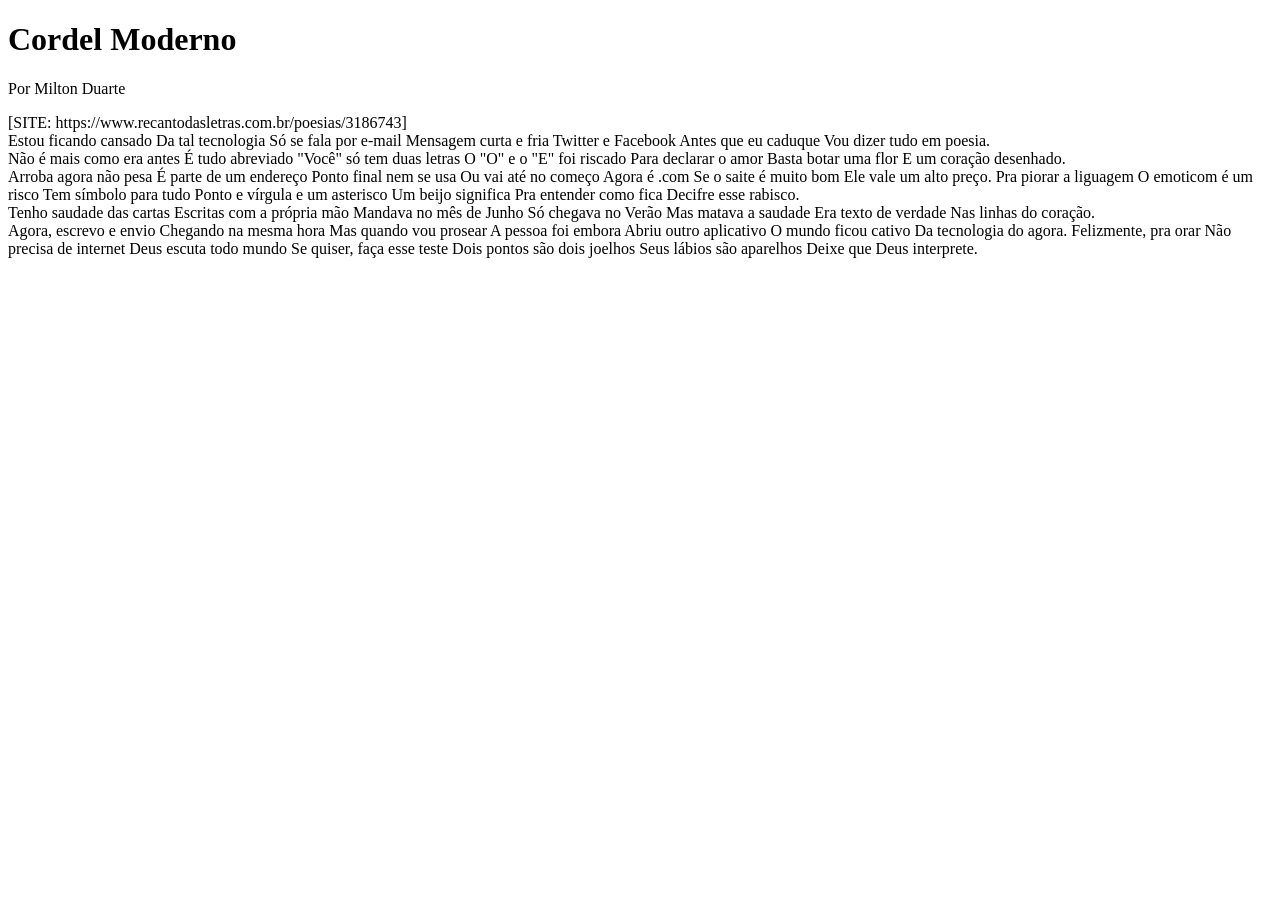
==== desafio02/index.html @ 9690cdac "criei o html" ====
<!DOCTYPE html>
<html lang="pt-br">
<head>
    <meta charset="UTF-8">
    <meta name="viewport" content="width=device-width, initial-scale=1.0">
    <title>Document</title>
    <link rel="stylesheet" href="estilo/style.css">
</head>
<body>
    <header>
        <h1>Cordel Moderno</h1>
        <p>Por Milton Duarte</p>
        [SITE: https://www.recantodasletras.com.br/poesias/3186743]
    </header>

<main>
    <section>
        Estou ficando cansado
        Da tal tecnologia
        Só se fala por e-mail
        Mensagem curta e fria
        Twitter e Facebook
        Antes que eu caduque
        Vou dizer tudo em poesia.
    </section>
    
    
    
    <section>
        Não é mais como era antes
        É tudo abreviado
        "Você" só tem duas letras
        O "O" e o "E" foi riscado
        Para declarar o amor
        Basta botar uma flor
        E um coração desenhado.
    </section>
    
   
    
    <section>
        Arroba agora não pesa
        É parte de um endereço
        Ponto final nem se usa
        Ou vai até no começo
        Agora é .com
        Se o saite é muito bom
        Ele vale um alto preço.
        
        Pra piorar a liguagem
        O emoticom é um risco
        Tem símbolo para tudo
        Ponto e vírgula e um asterisco
        Um beijo significa
        Pra entender como fica
        Decifre esse rabisco.
    </section>
    

    
    <section>
        Tenho saudade das cartas
        Escritas com a própria mão
        Mandava no mês de Junho
        Só chegava no Verão
        Mas matava a saudade
        Era texto de verdade
        Nas linhas do coração.
    </section>
    
  
    
    <section>
        Agora, escrevo e envio
        Chegando na mesma hora
        Mas quando vou prosear
        A pessoa foi embora
        Abriu outro aplicativo
        O mundo ficou cativo
        Da tecnologia do agora.
        
        Felizmente, pra orar
        Não precisa de internet
        Deus escuta todo mundo
        Se quiser, faça esse teste
        Dois pontos são dois joelhos
        Seus lábios são aparelhos
        Deixe que Deus interprete.
        </main>
    </section>
</body>
</html>
---- desafio02/estilo/style.css ----
@charset "UTF-8";
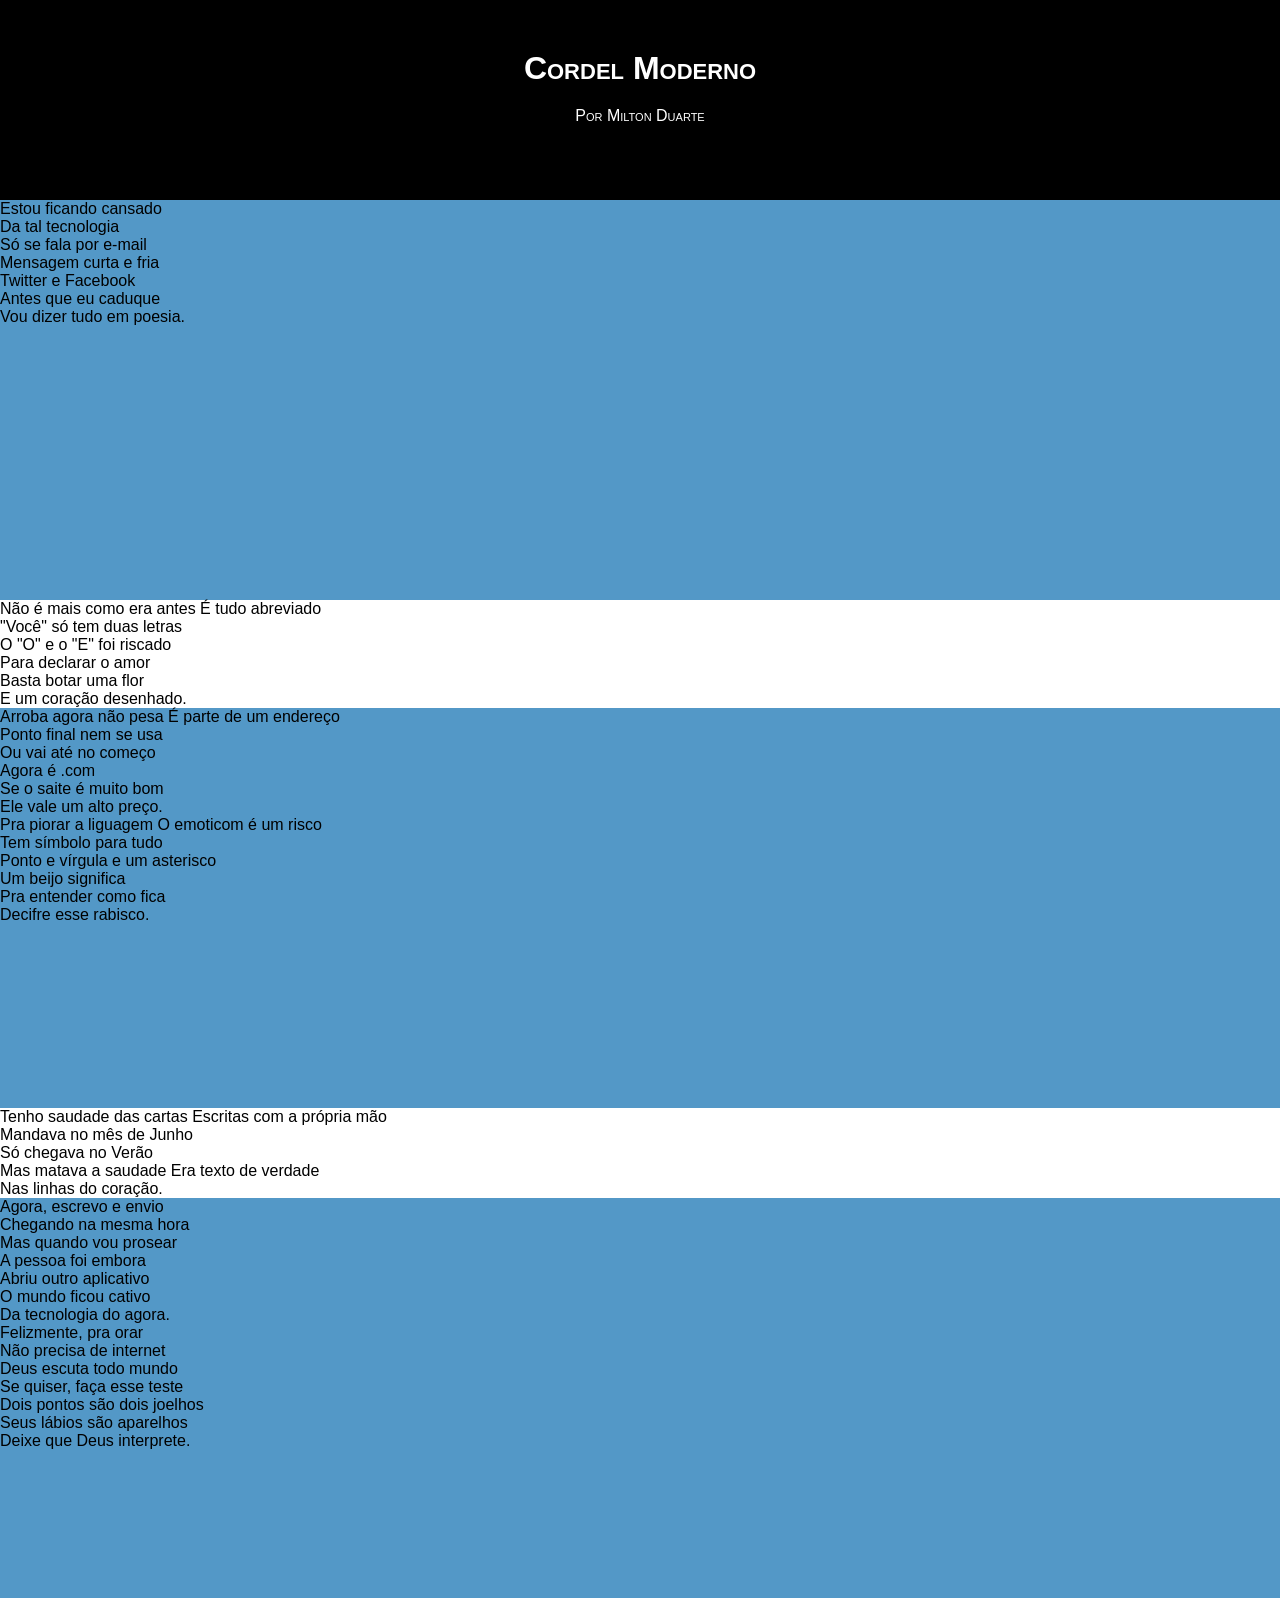
==== commit 2e5fdebe: "avancei no projeto cordel" ====
--- a/desafio02/index.html
+++ b/desafio02/index.html
@@ -14,78 +14,78 @@
     </header>
 
 <main>
-    <section>
-        Estou ficando cansado
-        Da tal tecnologia
-        Só se fala por e-mail
-        Mensagem curta e fria
-        Twitter e Facebook
-        Antes que eu caduque
-        Vou dizer tudo em poesia.
+    <section class="normal">
+        Estou ficando cansado <br>
+        Da tal tecnologia<br>
+        Só se fala por e-mail<br>
+        Mensagem curta e fria<br>
+        Twitter e Facebook<br>
+        Antes que eu caduque<br>
+        Vou dizer tudo em poesia.<br>
     </section>
     
     
     
     <section>
         Não é mais como era antes
-        É tudo abreviado
-        "Você" só tem duas letras
-        O "O" e o "E" foi riscado
-        Para declarar o amor
-        Basta botar uma flor
-        E um coração desenhado.
+        É tudo abreviado <br>
+        "Você" só tem duas letras <br>
+        O "O" e o "E" foi riscado <br>
+        Para declarar o amor <br>
+        Basta botar uma flor <br>
+        E um coração desenhado. <br>
     </section>
     
    
     
-    <section>
+    <section class="normal">
         Arroba agora não pesa
-        É parte de um endereço
-        Ponto final nem se usa
-        Ou vai até no começo
-        Agora é .com
-        Se o saite é muito bom
-        Ele vale um alto preço.
+        É parte de um endereço <br>
+        Ponto final nem se usa <br>
+        Ou vai até no começo <br>
+        Agora é .com <br>
+        Se o saite é muito bom <br>
+        Ele vale um alto preço. <br>
         
         Pra piorar a liguagem
-        O emoticom é um risco
-        Tem símbolo para tudo
-        Ponto e vírgula e um asterisco
-        Um beijo significa
-        Pra entender como fica
-        Decifre esse rabisco.
+        O emoticom é um risco <br>
+        Tem símbolo para tudo <br>
+        Ponto e vírgula e um asterisco <br>
+        Um beijo significa <br>
+        Pra entender como fica <br>
+        Decifre esse rabisco. <br>
     </section>
     
 
     
     <section>
         Tenho saudade das cartas
-        Escritas com a própria mão
-        Mandava no mês de Junho
-        Só chegava no Verão
+        Escritas com a própria mão <br>
+        Mandava no mês de Junho <br>
+        Só chegava no Verão <br>
         Mas matava a saudade
-        Era texto de verdade
-        Nas linhas do coração.
+        Era texto de verdade <br>
+        Nas linhas do coração. <br>
     </section>
     
   
     
-    <section>
-        Agora, escrevo e envio
-        Chegando na mesma hora
-        Mas quando vou prosear
-        A pessoa foi embora
-        Abriu outro aplicativo
-        O mundo ficou cativo
-        Da tecnologia do agora.
+    <section class="normal">
+        Agora, escrevo e envio <br>
+        Chegando na mesma hora <br>
+        Mas quando vou prosear <br>
+        A pessoa foi embora <br>
+        Abriu outro aplicativo <br>
+        O mundo ficou cativo <br>
+        Da tecnologia do agora. <br>
         
-        Felizmente, pra orar
-        Não precisa de internet
-        Deus escuta todo mundo
-        Se quiser, faça esse teste
-        Dois pontos são dois joelhos
-        Seus lábios são aparelhos
-        Deixe que Deus interprete.
+        Felizmente, pra orar <br>
+        Não precisa de internet <br>
+        Deus escuta todo mundo <br>
+        Se quiser, faça esse teste <br>
+        Dois pontos são dois joelhos <br>
+        Seus lábios são aparelhos <br>
+        Deixe que Deus interprete. <br>
         </main>
     </section>
 </body>
--- a/desafio02/estilo/style.css
+++ b/desafio02/estilo/style.css
@@ -1,3 +1,42 @@
 @charset "UTF-8";
 
+*{
+    padding: 0px;
+    margin: 0px;
 
+}
+
+html, body{
+    font-family: Arial, Helvetica, sans-serif;
+    min-height: 100%vh;
+}
+
+header{
+    background-color: black;
+    height: 200px;
+    font-variant: small-caps;
+    font-size: 10%vh;
+    
+}
+
+header> h1{
+    color: white;
+    text-align: center;
+    padding-top: 50px;
+    
+}
+
+header>p{
+    color: white;
+    text-align: center;
+    padding-top: 20px;
+}
+
+main{
+
+}
+
+main > section.normal{
+    background-color: rgb(83, 152, 199);
+    height: 400px;
+}
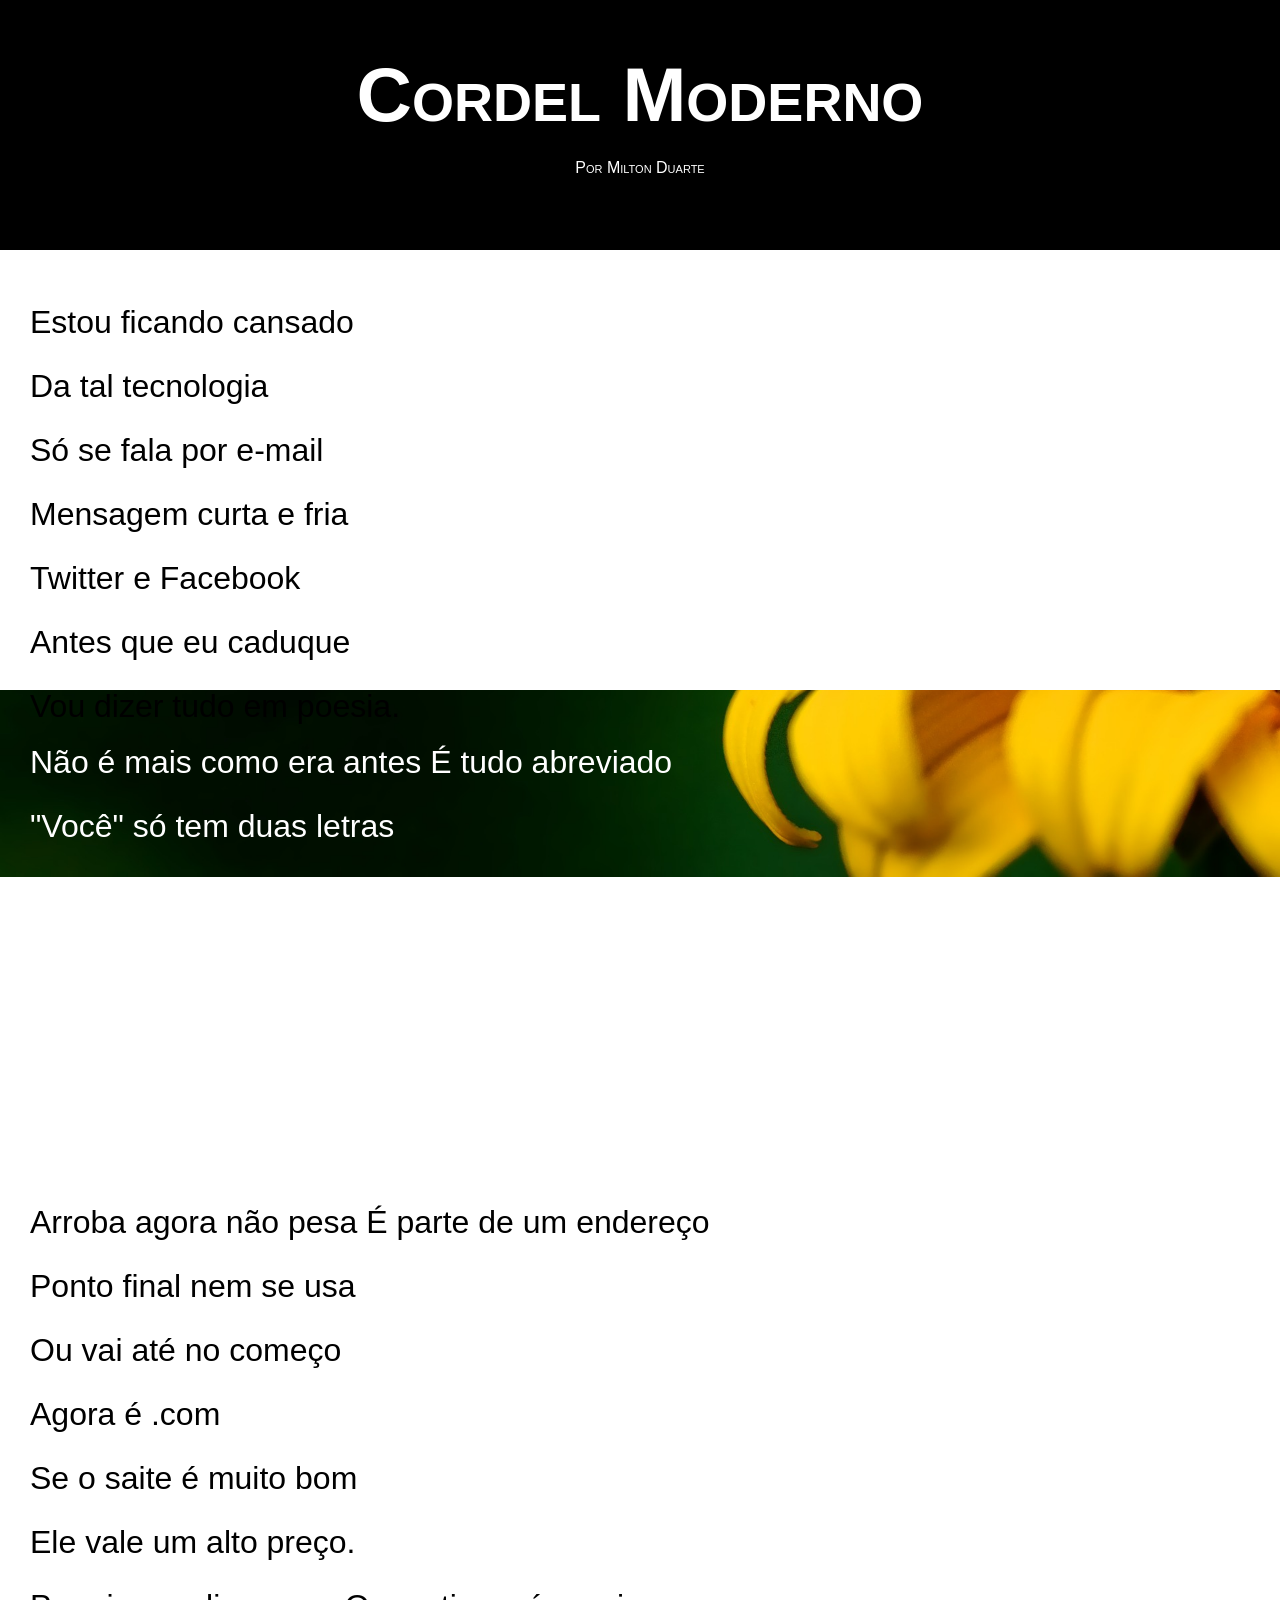
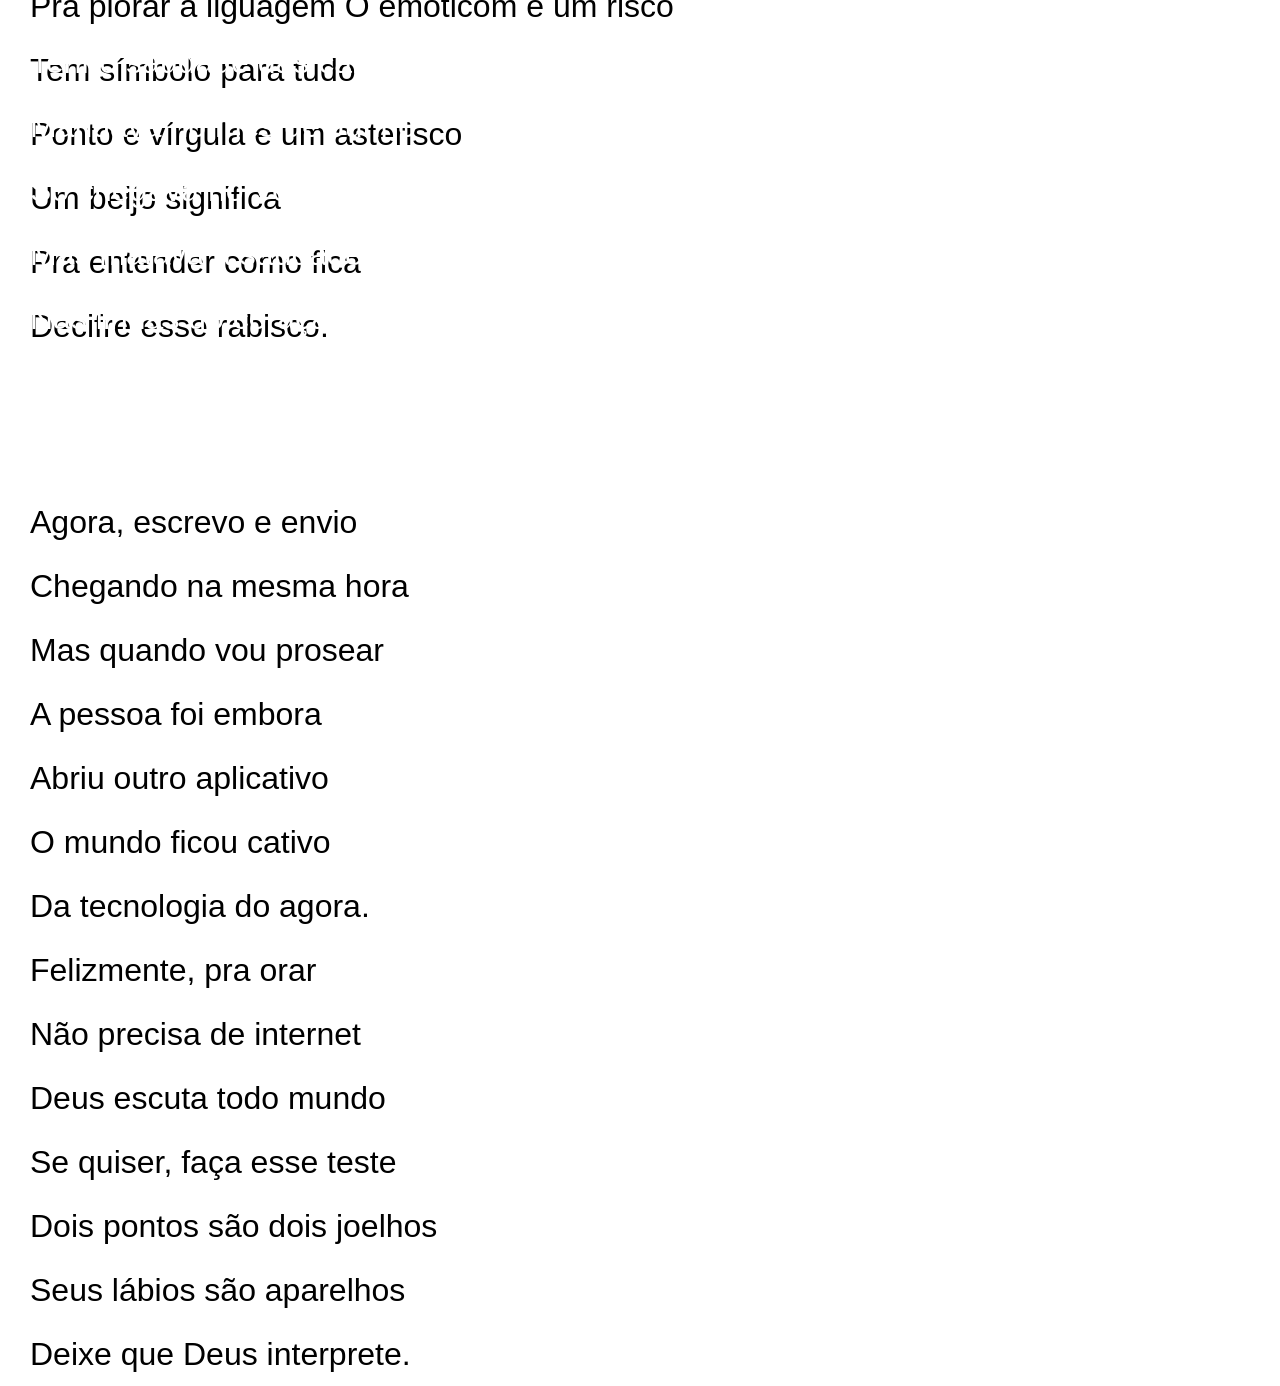
==== commit 32a244d9: "avancei na revisão" ====
--- a/desafio02/index.html
+++ b/desafio02/index.html
@@ -9,8 +9,7 @@
 <body>
     <header>
         <h1>Cordel Moderno</h1>
-        <p>Por Milton Duarte</p>
-        [SITE: https://www.recantodasletras.com.br/poesias/3186743]
+        <p>Por <a href="https://www.recantodasletras.com.br/poesias/3186743" target="_blank">Milton Duarte</a></p>
     </header>
 
 <main>
@@ -26,7 +25,7 @@
     
     
     
-    <section>
+    <section id="img1">
         Não é mais como era antes
         É tudo abreviado <br>
         "Você" só tem duas letras <br>
@@ -58,7 +57,7 @@
     
 
     
-    <section>
+    <section id="img2">
         Tenho saudade das cartas
         Escritas com a própria mão <br>
         Mandava no mês de Junho <br>
--- a/desafio02/estilo/style.css
+++ b/desafio02/estilo/style.css
@@ -8,14 +8,14 @@
 
 html, body{
     font-family: Arial, Helvetica, sans-serif;
-    min-height: 100%vh;
+    min-height: 100vh;
 }
 
 header{
     background-color: black;
-    height: 200px;
+    height: 250px;
     font-variant: small-caps;
-    font-size: 10%vh;
+    font-size: 10%vw;
     
 }
 
@@ -23,6 +23,7 @@
     color: white;
     text-align: center;
     padding-top: 50px;
+    font-size: 6vw;
     
 }
 
@@ -37,6 +38,55 @@
 }
 
 main > section.normal{
-    background-color: rgb(83, 152, 199);
+    background-attachment: scroll;
     height: 400px;
+    padding-left: 30px;
+    padding-top: 40px;
+    line-height: 2em;
+    font-size: 2.5vw;
+}
+
+a{
+    text-decoration: none;
+    color: white;
+    
+}
+
+main>section#img1{
+   
+    background-image: url(/desafio02/imagens/background001.jpg);
+    background-size: contain;
+    background-position: center center;
+    background-repeat: no-repeat;
+    background-attachment: fixed;
+    color: white;
+    padding: 20px;
+    height: 100vh;
+    height: 400px;
+    padding-left: 30px;
+    padding-top: 40px;
+    line-height: 2em;
+    font-size: 2.5vw;
+}
+
+main>section#img2{
+   
+    background-image: url(/desafio02/imagens/background002.jpg);
+    background-size: contain;
+    background-position: center center;
+    background-repeat: no-repeat;
+    background-attachment: fixed;
+    color: white;
+    padding: 20px;
+    height: 100vh;
+    height: 400px;
+    padding-left: 30px;
+    padding-top: 40px;
+    line-height: 2em;
+    font-size: 2.5vw;
+}
+
+
+a:hover{
+    text-decoration: underline;
 }
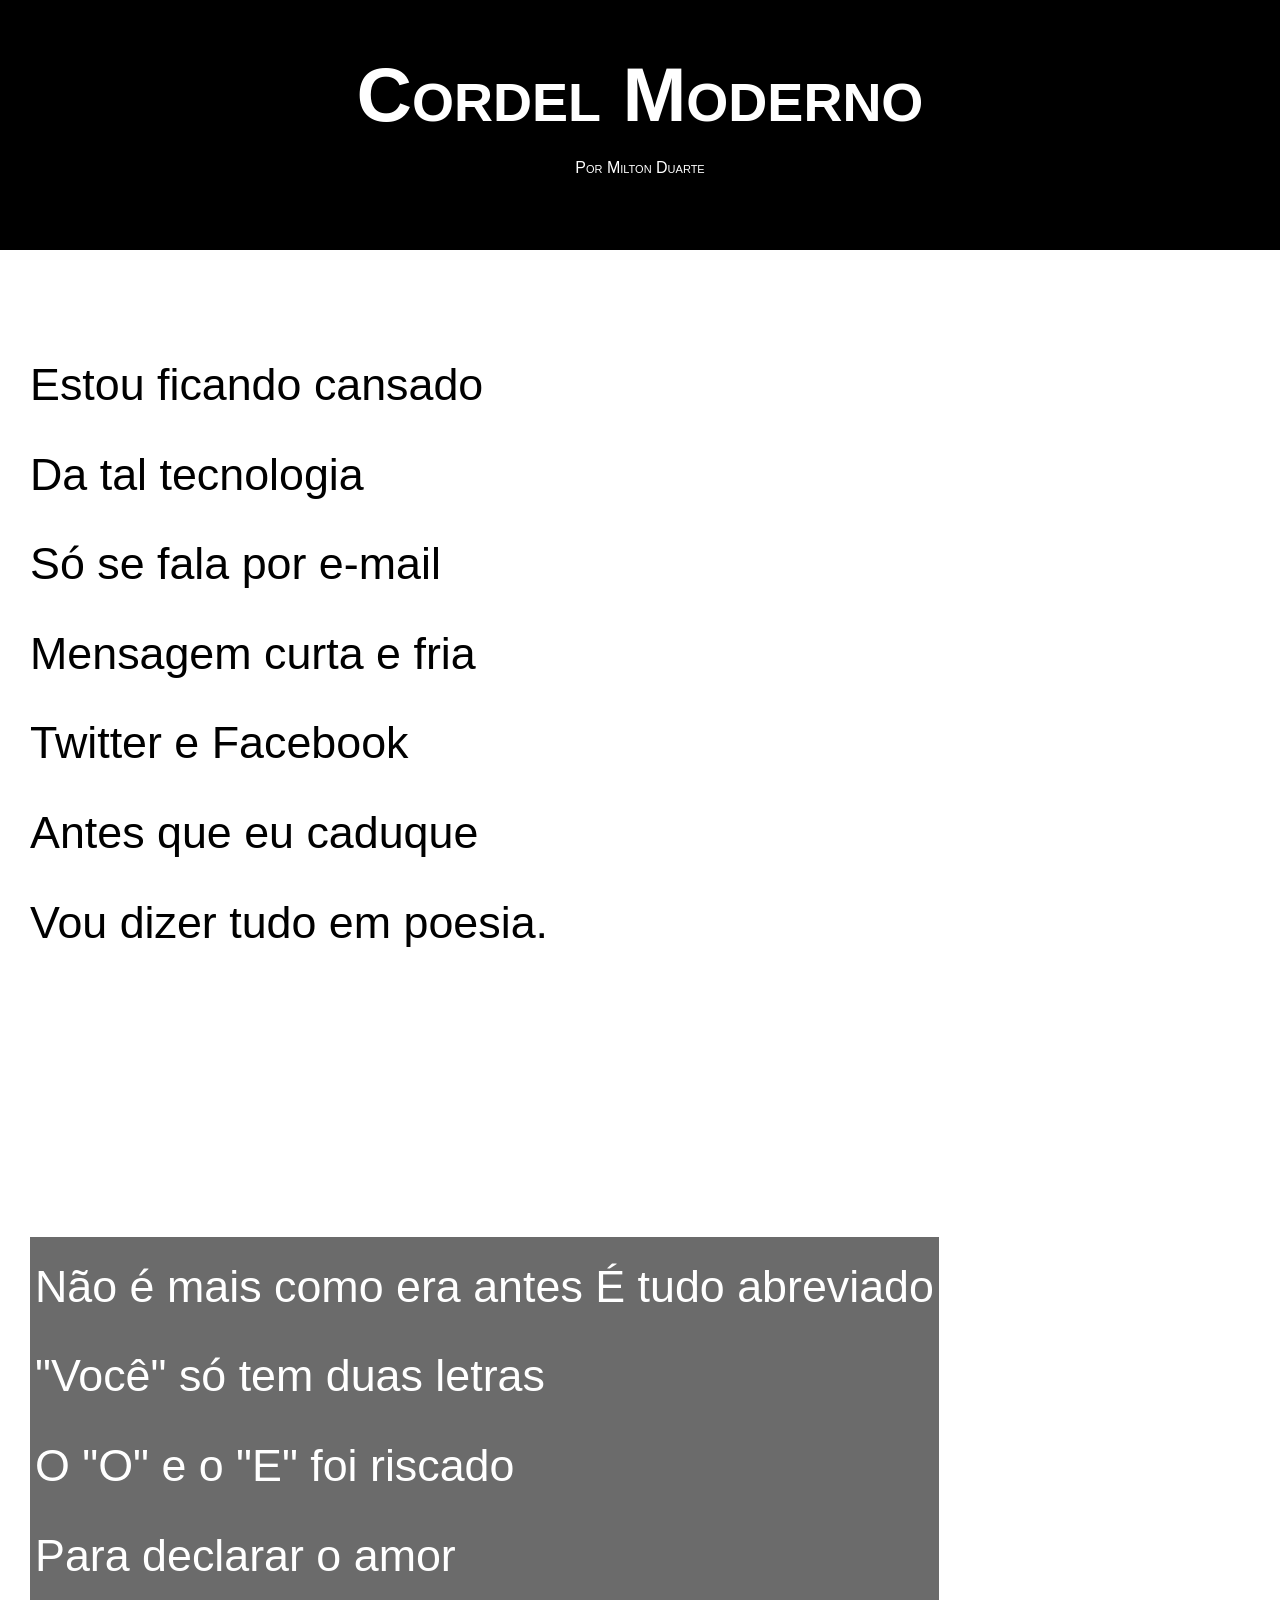
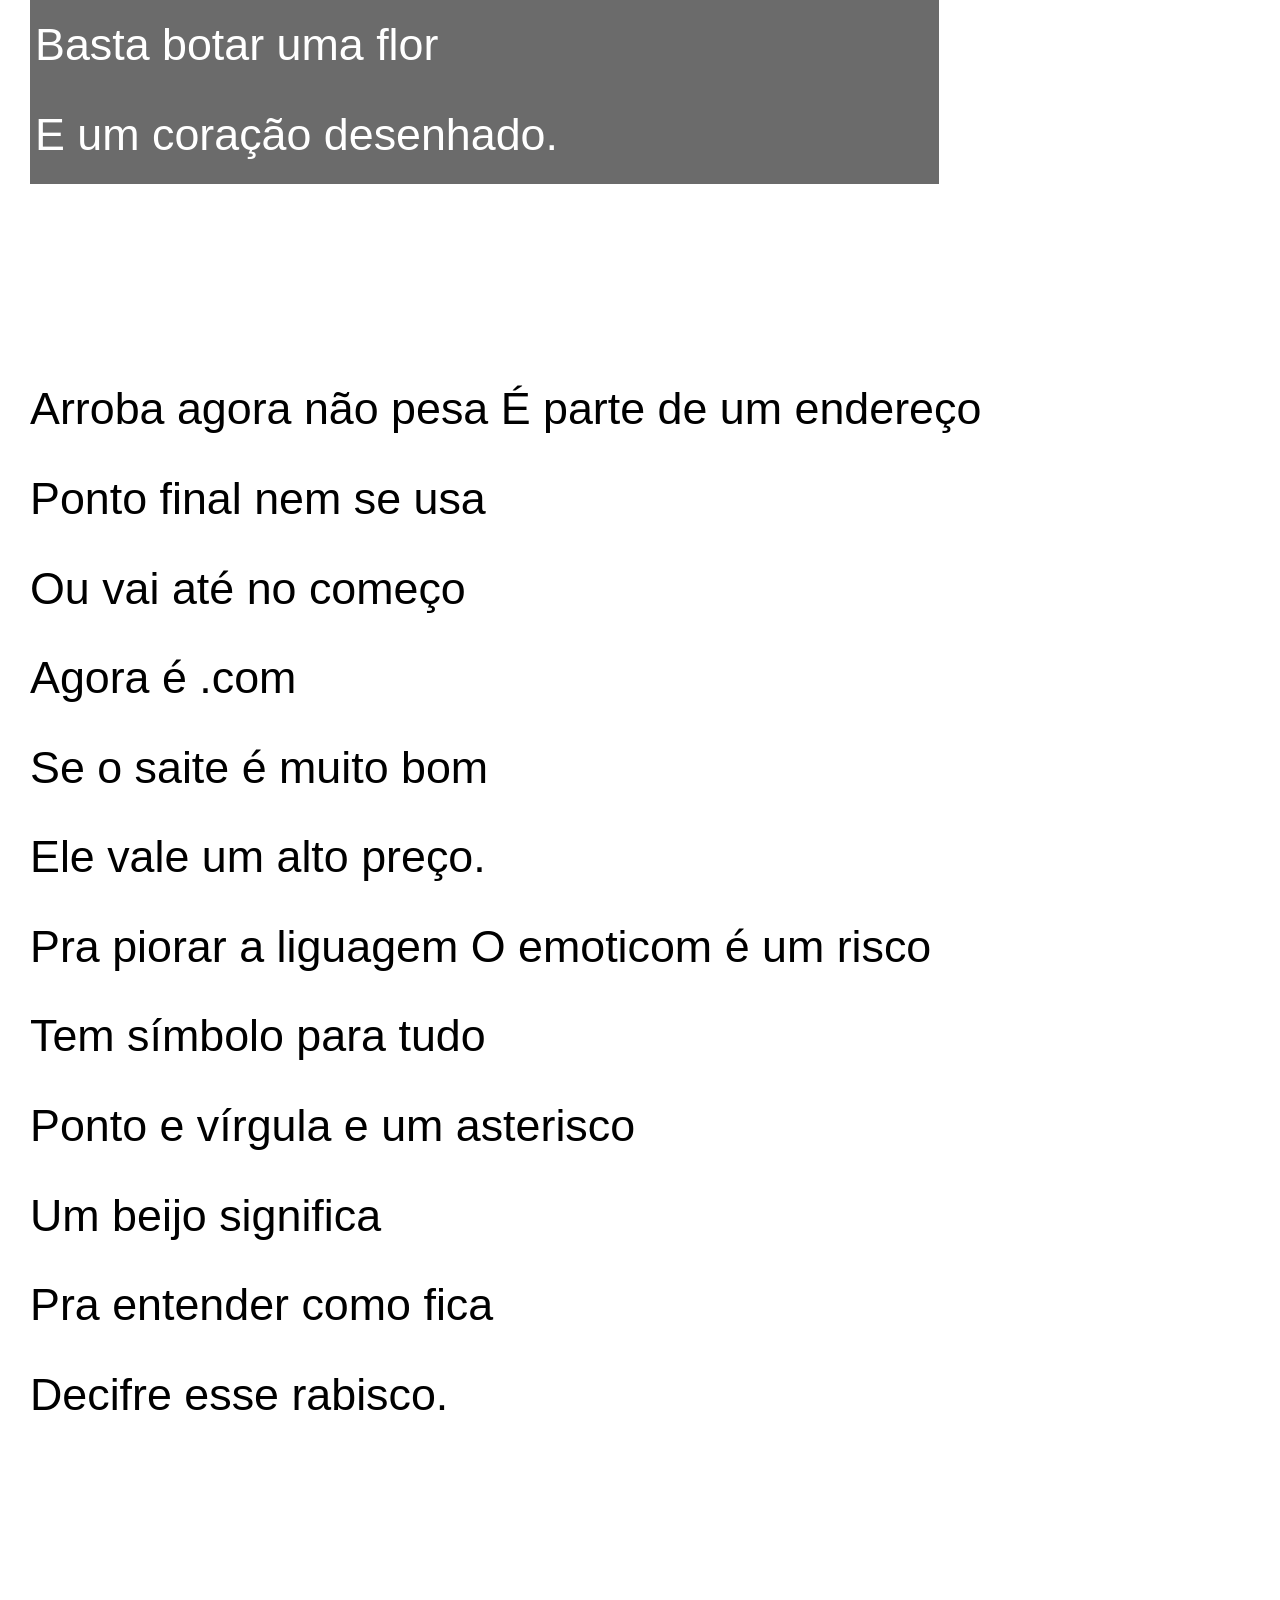
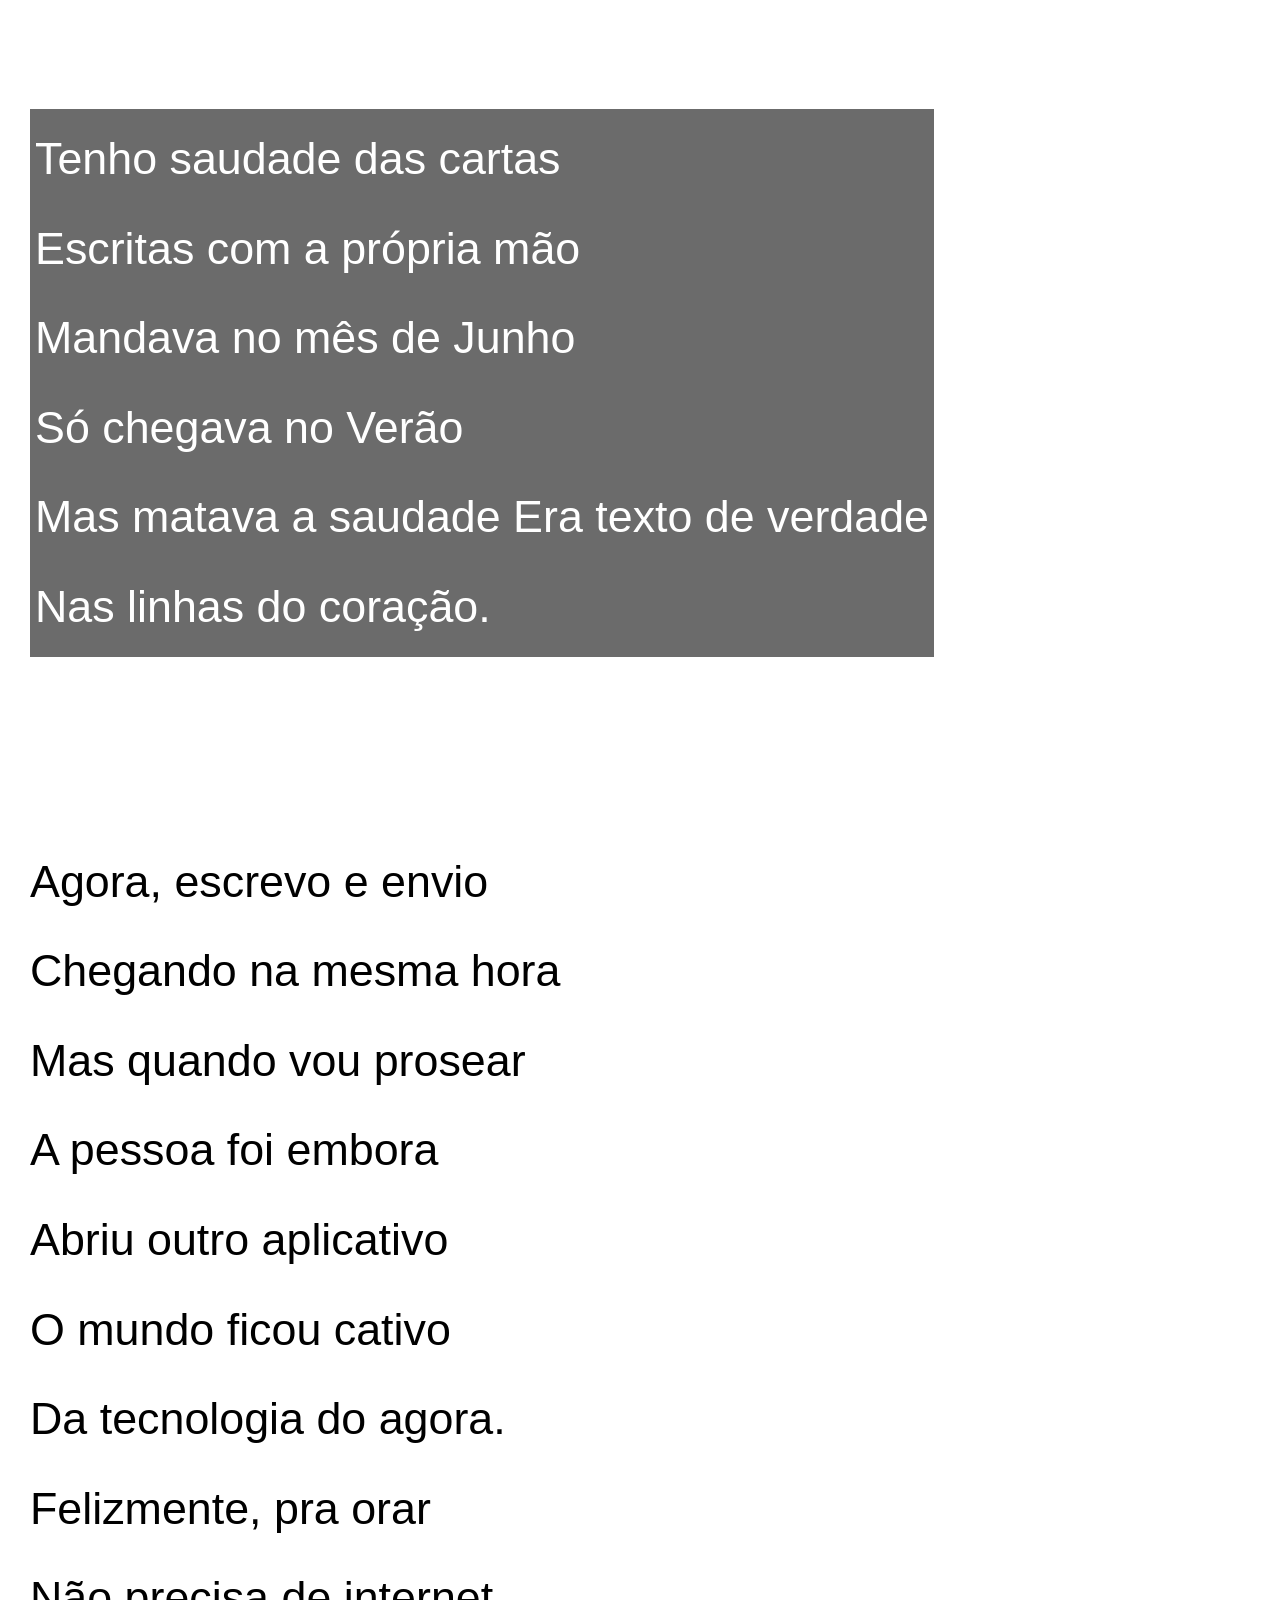
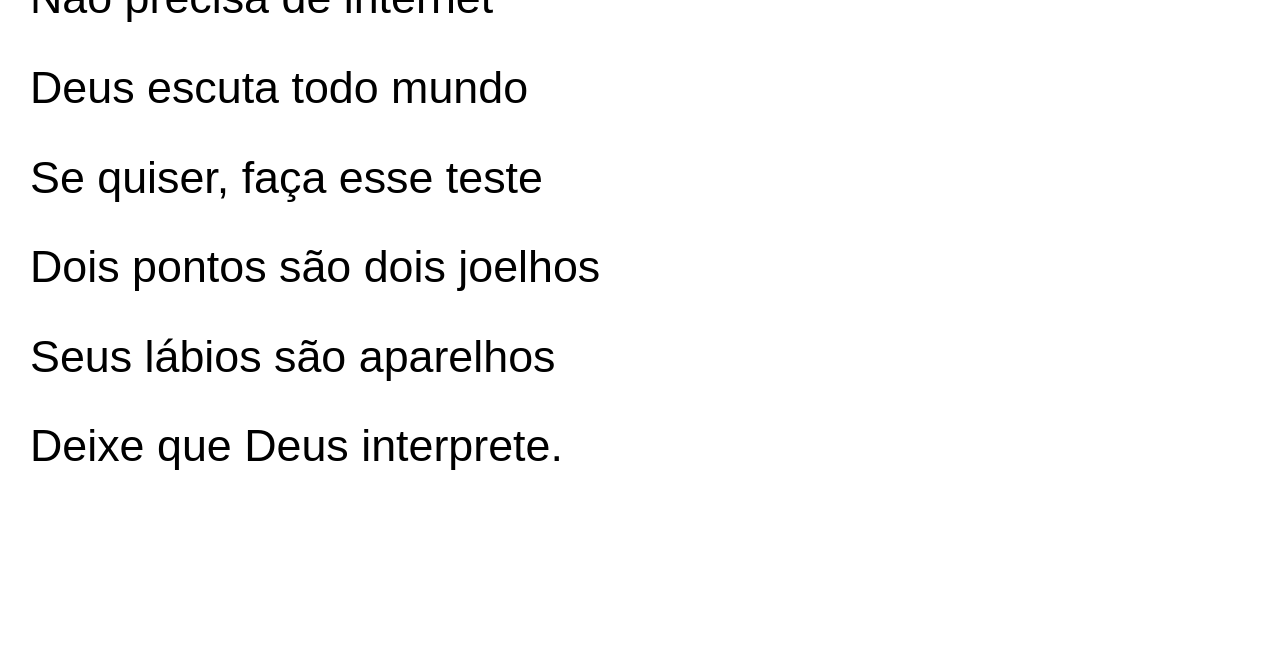
==== commit 509e296b: "finalizado esse desafio" ====
--- a/desafio02/index.html
+++ b/desafio02/index.html
@@ -14,77 +14,87 @@
 
 <main>
     <section class="normal">
-        Estou ficando cansado <br>
-        Da tal tecnologia<br>
-        Só se fala por e-mail<br>
-        Mensagem curta e fria<br>
-        Twitter e Facebook<br>
-        Antes que eu caduque<br>
-        Vou dizer tudo em poesia.<br>
+        <p>
+            Estou ficando cansado <br>
+            Da tal tecnologia<br>
+            Só se fala por e-mail<br>
+            Mensagem curta e fria<br>
+            Twitter e Facebook<br>
+            Antes que eu caduque<br>
+            Vou dizer tudo em poesia.<br>
+        </p>
     </section>
     
     
     
-    <section id="img1">
-        Não é mais como era antes
-        É tudo abreviado <br>
-        "Você" só tem duas letras <br>
-        O "O" e o "E" foi riscado <br>
-        Para declarar o amor <br>
-        Basta botar uma flor <br>
-        E um coração desenhado. <br>
+    <section class="imagem" id="img1">
+        <p>
+            Não é mais como era antes
+            É tudo abreviado <br>
+            "Você" só tem duas letras <br>
+            O "O" e o "E" foi riscado <br>
+            Para declarar o amor <br>
+            Basta botar uma flor <br>
+            E um coração desenhado. <br>
+        </p>
     </section>
     
    
     
     <section class="normal">
-        Arroba agora não pesa
-        É parte de um endereço <br>
-        Ponto final nem se usa <br>
-        Ou vai até no começo <br>
-        Agora é .com <br>
-        Se o saite é muito bom <br>
-        Ele vale um alto preço. <br>
-        
-        Pra piorar a liguagem
-        O emoticom é um risco <br>
-        Tem símbolo para tudo <br>
-        Ponto e vírgula e um asterisco <br>
-        Um beijo significa <br>
-        Pra entender como fica <br>
-        Decifre esse rabisco. <br>
+        <p>
+            Arroba agora não pesa
+            É parte de um endereço <br>
+            Ponto final nem se usa <br>
+            Ou vai até no começo <br>
+            Agora é .com <br>
+            Se o saite é muito bom <br>
+            Ele vale um alto preço. <br>
+            
+            Pra piorar a liguagem
+            O emoticom é um risco <br>
+            Tem símbolo para tudo <br>
+            Ponto e vírgula e um asterisco <br>
+            Um beijo significa <br>
+            Pra entender como fica <br>
+            Decifre esse rabisco.
+        </p>
     </section>
     
 
     
-    <section id="img2">
-        Tenho saudade das cartas
-        Escritas com a própria mão <br>
-        Mandava no mês de Junho <br>
-        Só chegava no Verão <br>
-        Mas matava a saudade
-        Era texto de verdade <br>
-        Nas linhas do coração. <br>
+    <section class="imagem" id="img2">
+        <p>
+            Tenho saudade das cartas <br>
+            Escritas com a própria mão <br>
+            Mandava no mês de Junho <br>
+            Só chegava no Verão <br>
+            Mas matava a saudade
+            Era texto de verdade <br>
+            Nas linhas do coração. <br>
+        </p>
     </section>
     
   
     
     <section class="normal">
-        Agora, escrevo e envio <br>
-        Chegando na mesma hora <br>
-        Mas quando vou prosear <br>
-        A pessoa foi embora <br>
-        Abriu outro aplicativo <br>
-        O mundo ficou cativo <br>
-        Da tecnologia do agora. <br>
-        
-        Felizmente, pra orar <br>
-        Não precisa de internet <br>
-        Deus escuta todo mundo <br>
-        Se quiser, faça esse teste <br>
-        Dois pontos são dois joelhos <br>
-        Seus lábios são aparelhos <br>
-        Deixe que Deus interprete. <br>
+        <p>
+            Agora, escrevo e envio <br>
+            Chegando na mesma hora <br>
+            Mas quando vou prosear <br>
+            A pessoa foi embora <br>
+            Abriu outro aplicativo <br>
+            O mundo ficou cativo <br>
+            Da tecnologia do agora. <br>
+            
+            Felizmente, pra orar <br>
+            Não precisa de internet <br>
+            Deus escuta todo mundo <br>
+            Se quiser, faça esse teste <br>
+            Dois pontos são dois joelhos <br>
+            Seus lábios são aparelhos <br>
+            Deixe que Deus interprete. <br>
+        </p>
         </main>
     </section>
 </body>
--- a/desafio02/estilo/style.css
+++ b/desafio02/estilo/style.css
@@ -37,13 +37,46 @@
 
 }
 
+section{
+    padding: 10vh;
+    padding-bottom: 10vh;
+    line-height: 2em;
+    padding-left: 30px;
+    font-size: 3.5vw;
+}
+
+section >p{
+    padding-bottom: 2em;
+}
+
 main > section.normal{
     background-attachment: scroll;
-    height: 400px;
-    padding-left: 30px;
-    padding-top: 40px;
-    line-height: 2em;
-    font-size: 2.5vw;
+}
+
+main > section.imagem{
+    background-color: rgba(0, 0, 0, 0.568);
+    color: white;
+    background-attachment: fixed;
+    
+}
+
+main > section.imagem >  p{
+    display: inline-block;
+    padding: 5px;
+    background-color: rgba(0, 0, 0, 0.582);
+}
+
+section#img1{
+   background-image: url(/desafio02/imagens/background001.jpg);
+   background-position: right center;
+   background-size: cover;
+}
+
+section#img2{
+    background-image: url(/desafio02/imagens/background002.jpg);
+    
+    background-position: right center;
+    background-size: cover;
 }
 
 a{
@@ -52,39 +85,6 @@
     
 }
 
-main>section#img1{
-   
-    background-image: url(/desafio02/imagens/background001.jpg);
-    background-size: contain;
-    background-position: center center;
-    background-repeat: no-repeat;
-    background-attachment: fixed;
-    color: white;
-    padding: 20px;
-    height: 100vh;
-    height: 400px;
-    padding-left: 30px;
-    padding-top: 40px;
-    line-height: 2em;
-    font-size: 2.5vw;
-}
-
-main>section#img2{
-   
-    background-image: url(/desafio02/imagens/background002.jpg);
-    background-size: contain;
-    background-position: center center;
-    background-repeat: no-repeat;
-    background-attachment: fixed;
-    color: white;
-    padding: 20px;
-    height: 100vh;
-    height: 400px;
-    padding-left: 30px;
-    padding-top: 40px;
-    line-height: 2em;
-    font-size: 2.5vw;
-}
 
 
 a:hover{
